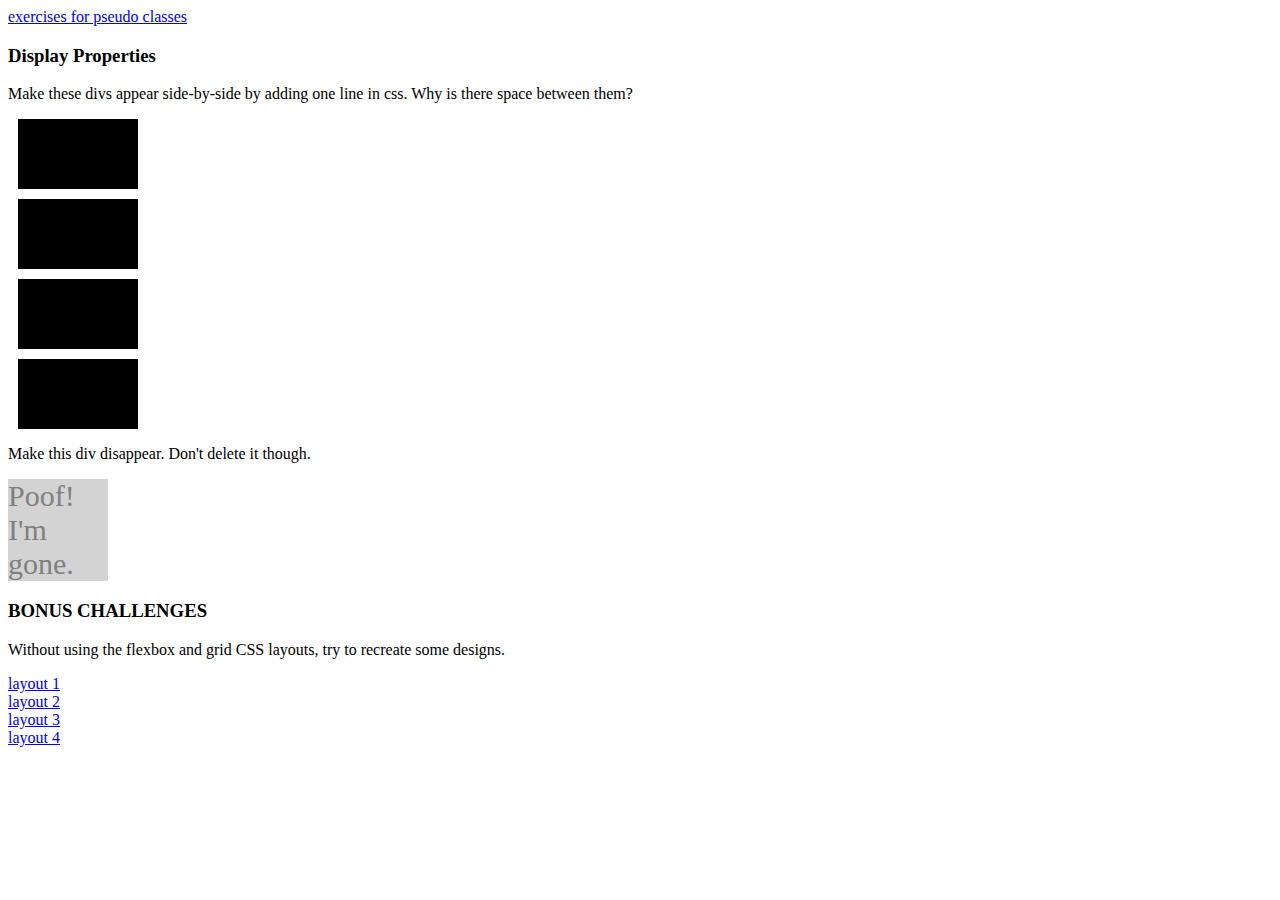
==== index.html @ 799fc113 "update 1" ====
<!DOCTYPE html>
<html lang="en">
<head>
    <meta charset="UTF-8">
    <meta http-equiv="X-UA-Compatible" content="IE=edge">
    <meta name="viewport" content="width=device-width, initial-scale=1.0">
    <link rel="stylesheet" href="./index.css">
    <title>Document</title>
</head>
<body>
    <a href="./pseudoClasses.html">exercises for pseudo classes</a>

    <h3>Display Properties</h3>

    <!-- Question 1 -->
    <p>
      Make these divs appear side-by-side by adding one line in css. Why is there space between them?
    </p>

    <div class="side-by-side"></div>
    <div class="side-by-side"></div>
    <div class="side-by-side"></div>
    <div class="side-by-side"></div>

    <!-- Question 2 -->
    <p>Make this div disappear. Don't delete it though.</p>

    <div class="gone">Poof! I'm gone.</div>

    <h3>BONUS CHALLENGES</h3>
    <p>Without using the flexbox and grid CSS layouts, try to recreate some designs.</p>

    <!-- Create other HTML and CSS files, then create a layout for at least one of them -->
    <div class="layoutExamplesWrapper">
      <a href="https://web.fe.up.pt/~arestivo/page/exercises/css/blocks/style1.html">layout 1</a
      ><a href="https://web.fe.up.pt/~arestivo/page/exercises/css/blocks/style2.html">layout 2</a
      ><a href="https://web.fe.up.pt/~arestivo/page/exercises/css/blocks/style3.html">layout 3</a
      ><a href="https://web.fe.up.pt/~arestivo/page/exercises/css/blocks/style4.html">layout 4</a>
    </div>
</body>
</html>
---- index.css ----
/* Question 1 */
.side-by-side {
    width: 120px;
    height: 70px;
    background-color: black;
    margin: 10px;
}
  /* Question 2 */
.gone {
    background-color: lightgrey;
    color: grey;
    font-size: 30px;
    width: 100px;
}  
.layoutExamplesWrapper > a {
    display: block;
}
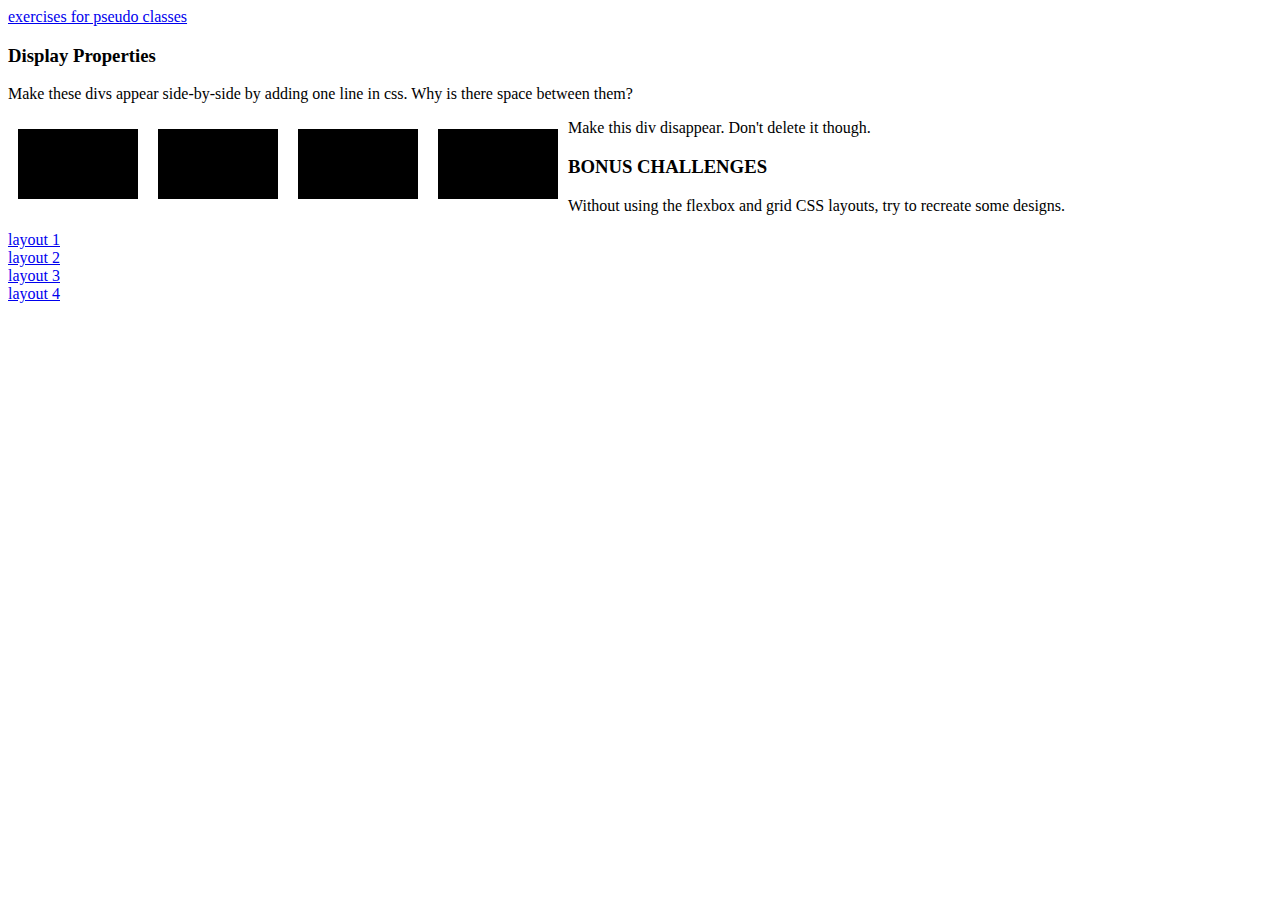
==== commit c0cad1f9: "update 3" ====
--- a/index.html
+++ b/index.html
@@ -9,33 +9,27 @@
 </head>
 <body>
     <a href="./pseudoClasses.html">exercises for pseudo classes</a>
-
     <h3>Display Properties</h3>
-
     <!-- Question 1 -->
     <p>
       Make these divs appear side-by-side by adding one line in css. Why is there space between them?
     </p>
-
+    <!-- Just delete margin in side-by-side class and there will be no space between -->
     <div class="side-by-side"></div>
     <div class="side-by-side"></div>
     <div class="side-by-side"></div>
     <div class="side-by-side"></div>
-
     <!-- Question 2 -->
     <p>Make this div disappear. Don't delete it though.</p>
-
     <div class="gone">Poof! I'm gone.</div>
-
     <h3>BONUS CHALLENGES</h3>
     <p>Without using the flexbox and grid CSS layouts, try to recreate some designs.</p>
-
     <!-- Create other HTML and CSS files, then create a layout for at least one of them -->
     <div class="layoutExamplesWrapper">
-      <a href="https://web.fe.up.pt/~arestivo/page/exercises/css/blocks/style1.html">layout 1</a
-      ><a href="https://web.fe.up.pt/~arestivo/page/exercises/css/blocks/style2.html">layout 2</a
-      ><a href="https://web.fe.up.pt/~arestivo/page/exercises/css/blocks/style3.html">layout 3</a
-      ><a href="https://web.fe.up.pt/~arestivo/page/exercises/css/blocks/style4.html">layout 4</a>
+      <a href="https://web.fe.up.pt/~arestivo/page/exercises/css/blocks/style1.html">layout 1</a>
+      <a href="https://web.fe.up.pt/~arestivo/page/exercises/css/blocks/style2.html">layout 2</a>
+      <a href="https://web.fe.up.pt/~arestivo/page/exercises/css/blocks/style3.html">layout 3</a>
+      <a href="https://web.fe.up.pt/~arestivo/page/exercises/css/blocks/style4.html">layout 4</a>
     </div>
 </body>
 </html>--- a/index.css
+++ b/index.css
@@ -4,6 +4,7 @@
     height: 70px;
     background-color: black;
     margin: 10px;
+    float: left;
 }
   /* Question 2 */
 .gone {
@@ -11,6 +12,7 @@
     color: grey;
     font-size: 30px;
     width: 100px;
+    display: none;
 }  
 .layoutExamplesWrapper > a {
     display: block;
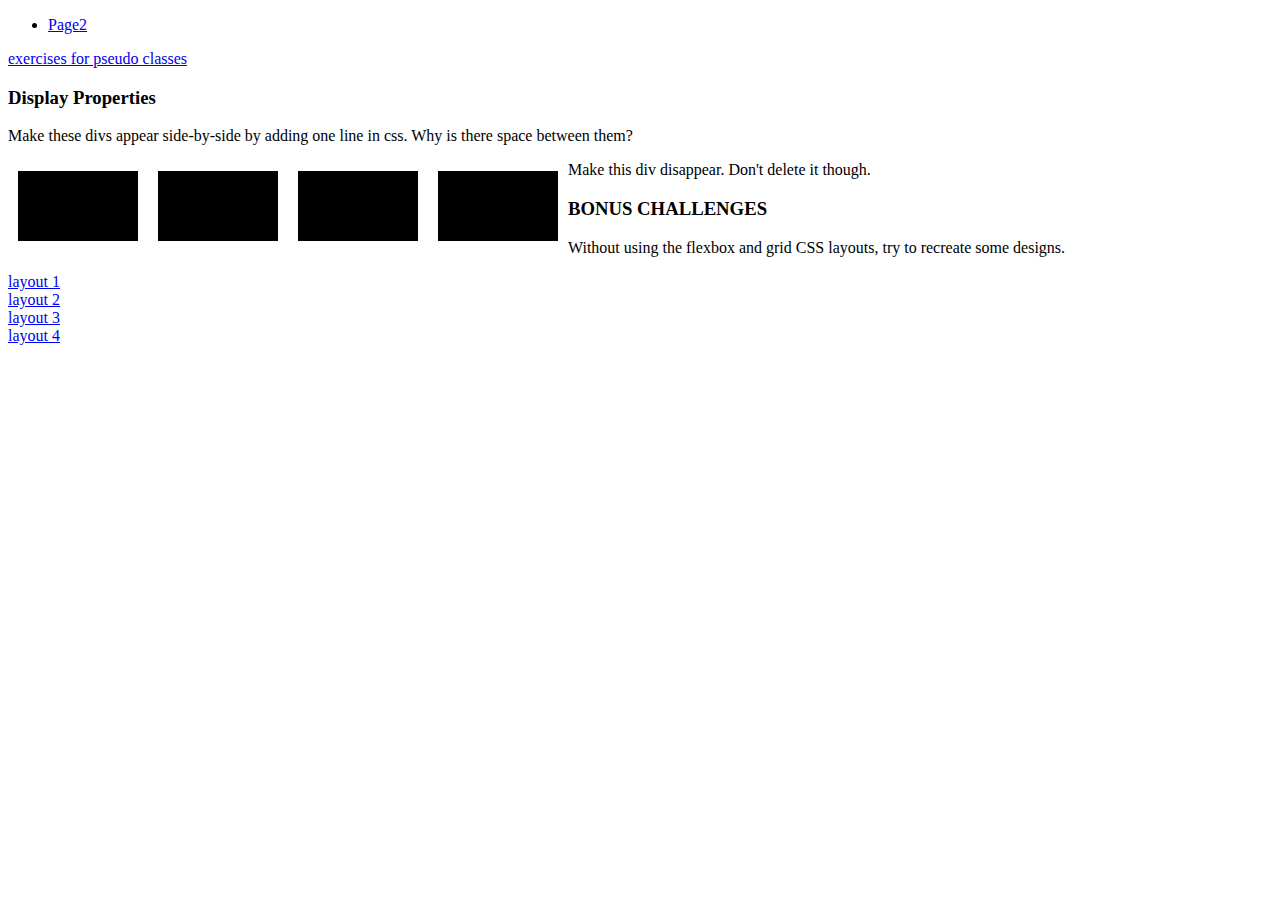
==== commit b445d06e: "update5" ====
--- a/index.html
+++ b/index.html
@@ -5,9 +5,14 @@
     <meta http-equiv="X-UA-Compatible" content="IE=edge">
     <meta name="viewport" content="width=device-width, initial-scale=1.0">
     <link rel="stylesheet" href="./index.css">
-    <title>Document</title>
+    <title>Page1</title>
 </head>
 <body>
+  <nav>
+    <ul>
+      <li><a href="./about.html">Page2</a></li>
+    </ul>
+  </nav>
     <a href="./pseudoClasses.html">exercises for pseudo classes</a>
     <h3>Display Properties</h3>
     <!-- Question 1 -->
